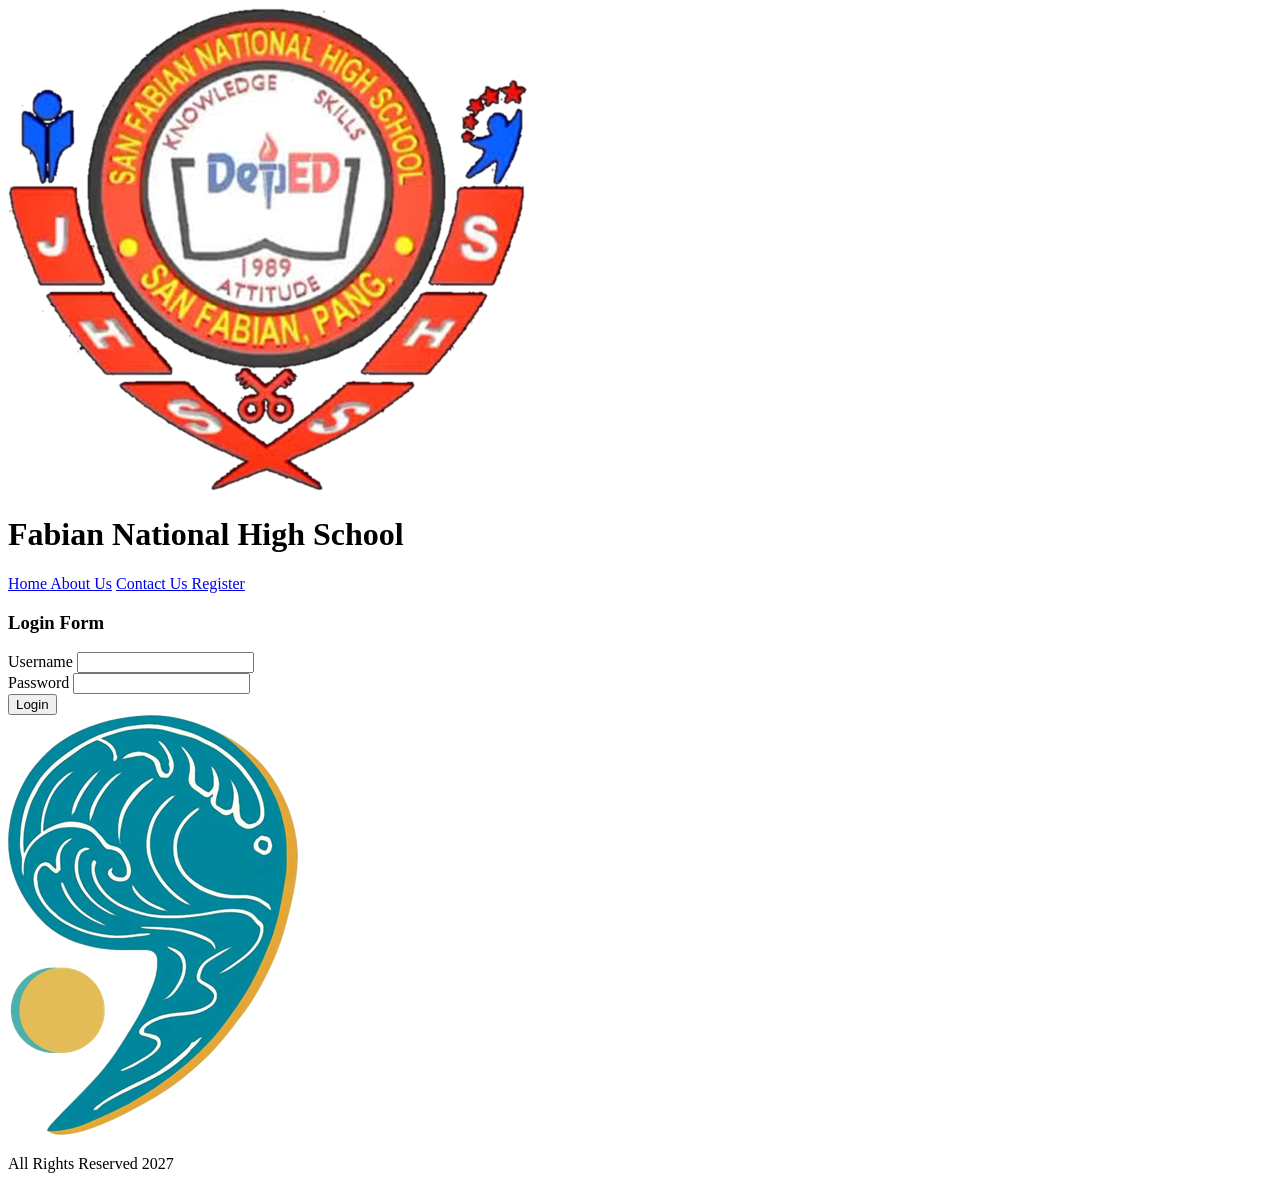
==== Week1/Week1.html @ 12e85763 "Update img in week 1" ====
<!doctype html>
<html lang="en">
  <head>
    <meta charset="UTF-8" />
    <meta name="viewport" content="width=device-width, initial-scale=1.0" />
    <title>Don Mariano Marcos Memorial state University</title>
    <link rel="stylesheet" href="styles.css" />
  </head>

  <body>
    <header>
      <img src="seal.png" alt="SFNHS Logo" />
      <h1>Fabian National High School</h1>
    </header>

    <nav>
      <a href="home.html"> Home </a>
      <a href="AboutUs.html">About Us</a>
      <a href="Contact.html">Contact Us </a>
      <a href="Register.html">Register </a>
    </nav>

    <main class="main-container">
      <div class="login-card">
        <div class="form-section">
          <h3>Login Form</h3>
          <form>
            <div class="input-group">
              <label for="username">Username</label>
              <input type="text" id="username" name="username" required />
            </div>
            <div class="input-group">
              <label for="password">Password</label>
              <input type="password" id="password" name="password" required />
            </div>
            <button type="submit" class="login-btn">Login</button>
          </form>
        </div>

        <!-- Right Side: The Image -->
        <div class="image-section">
          <img src="emblem.png" alt="White Sands Logo" />
        </div>
      </div>
    </main>

    <footer>
      <p>All Rights Reserved 2027</p>
    </footer>
  </body>
</html>
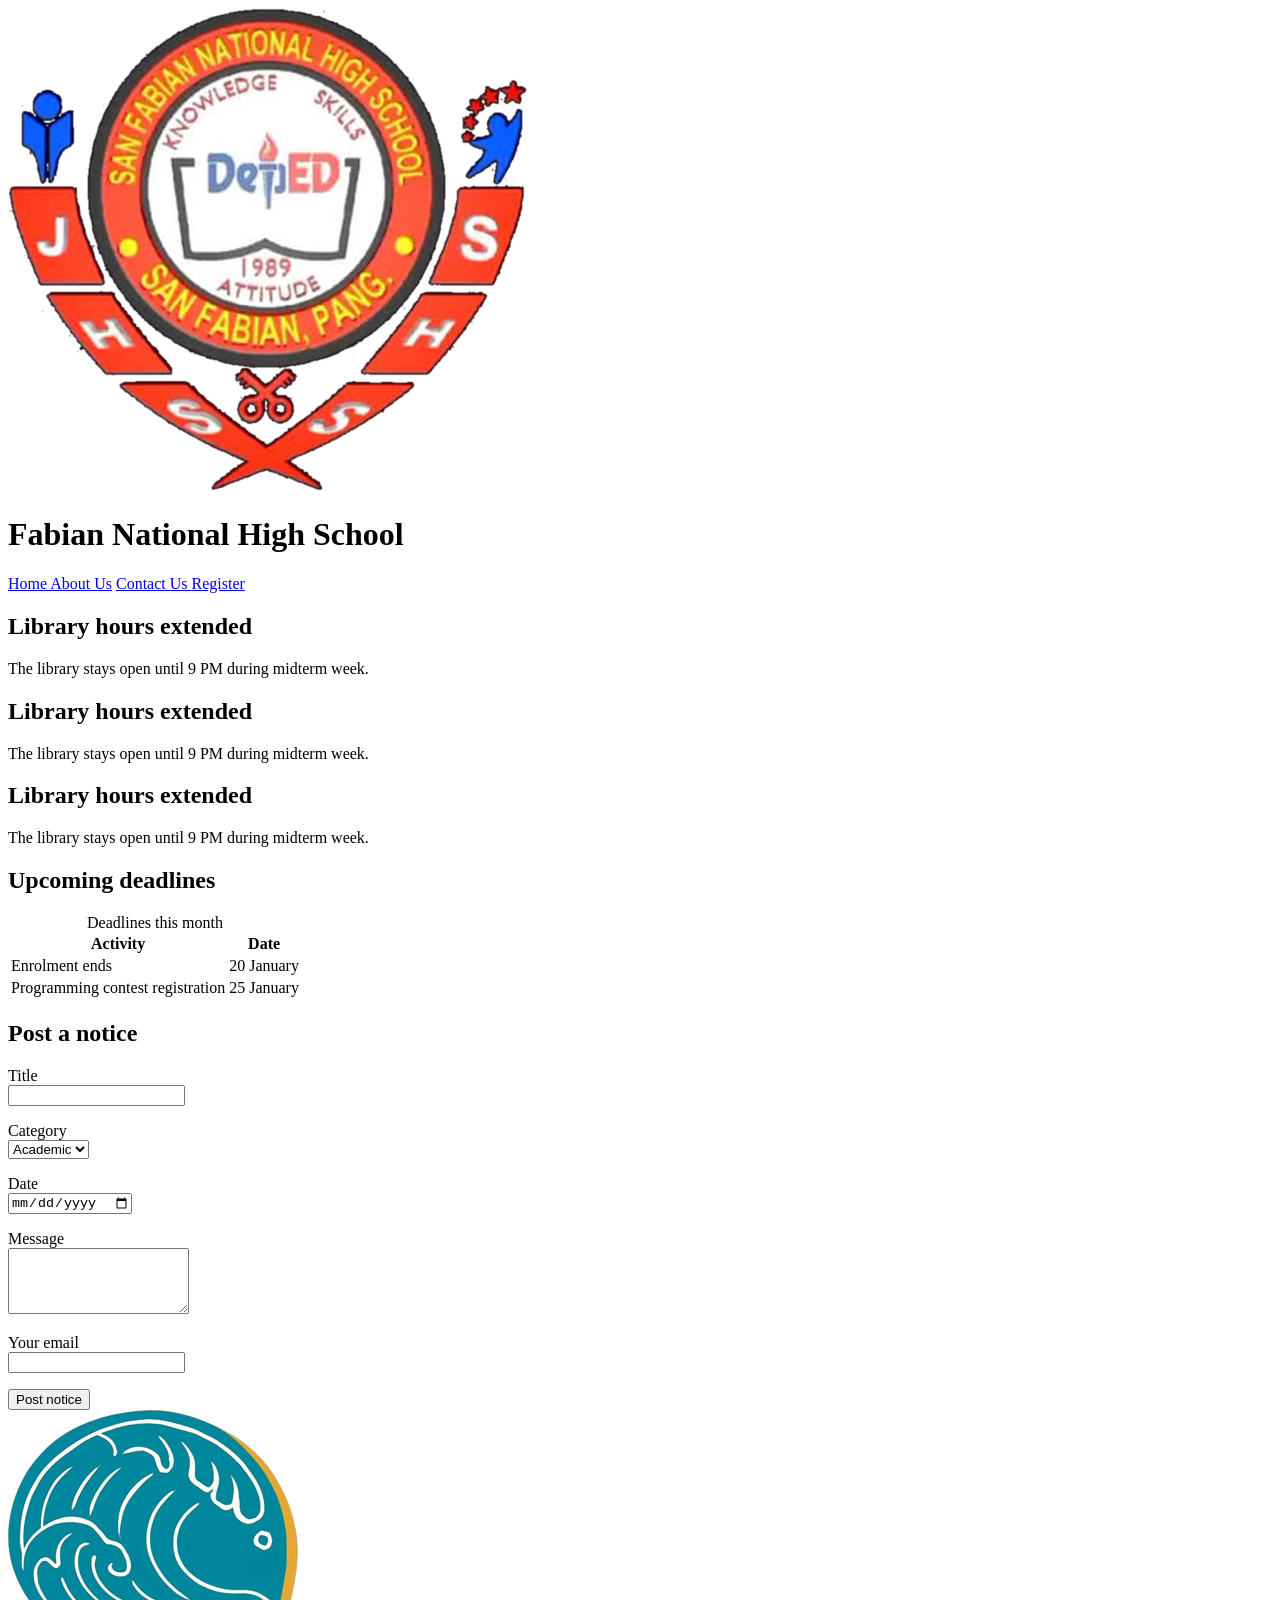
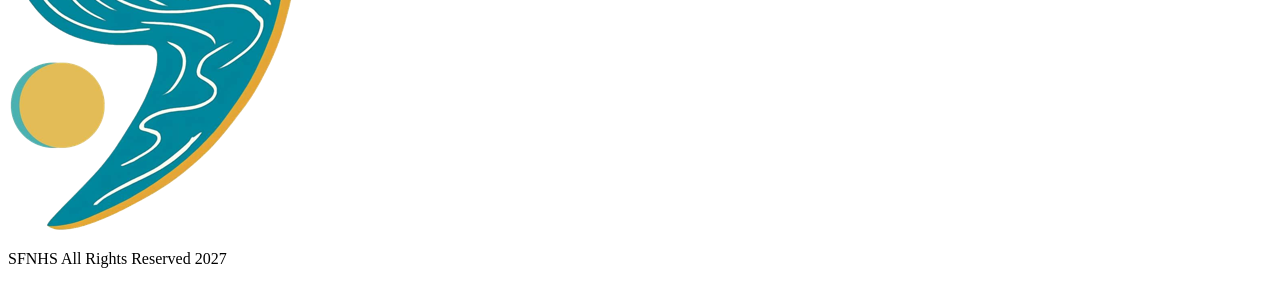
==== commit 5e59844d: "Updated Week 1" ====
--- a/Week1/Week1.html
+++ b/Week1/Week1.html
@@ -1,51 +1,106 @@
 <!doctype html>
 <html lang="en">
   <head>
-    <meta charset="UTF-8" />
-    <meta name="viewport" content="width=device-width, initial-scale=1.0" />
-    <title>Don Mariano Marcos Memorial state University</title>
-    <link rel="stylesheet" href="styles.css" />
+    <meta charset="utf-8" />
+    <meta name="viewport" content="width=device-width, initial-scale=1" />
+    <title>Campus Notices</title>
   </head>
 
   <body>
     <header>
       <img src="seal.png" alt="SFNHS Logo" />
       <h1>Fabian National High School</h1>
+      <nav>
+        <a href="home.html"> Home </a>
+        <a href="AboutUs.html">About Us</a>
+        <a href="Contact.html">Contact Us </a>
+        <a href="Register.html">Register </a>
+      </nav>
     </header>
 
-    <nav>
-      <a href="home.html"> Home </a>
-      <a href="AboutUs.html">About Us</a>
-      <a href="Contact.html">Contact Us </a>
-      <a href="Register.html">Register </a>
-    </nav>
+    <main>
+      <article class="notice">
+        <h2>Library hours extended</h2>
+        <p>The library stays open until 9 PM during midterm week.</p>
+      </article>
 
-    <main class="main-container">
-      <div class="login-card">
-        <div class="form-section">
-          <h3>Login Form</h3>
-          <form>
-            <div class="input-group">
-              <label for="username">Username</label>
-              <input type="text" id="username" name="username" required />
-            </div>
-            <div class="input-group">
-              <label for="password">Password</label>
-              <input type="password" id="password" name="password" required />
-            </div>
-            <button type="submit" class="login-btn">Login</button>
-          </form>
-        </div>
+      <article class="notice">
+        <h2>Library hours extended</h2>
+        <p>The library stays open until 9 PM during midterm week.</p>
+      </article>
 
-        <!-- Right Side: The Image -->
-        <div class="image-section">
-          <img src="emblem.png" alt="White Sands Logo" />
-        </div>
-      </div>
+      <article class="notice">
+        <h2>Library hours extended</h2>
+        <p>The library stays open until 9 PM during midterm week.</p>
+      </article>
+
+      <section id="deadlines">
+        <h2>Upcoming deadlines</h2>
+        <table>
+          <caption>
+            Deadlines this month
+          </caption>
+          <thead>
+            <tr>
+              <th scope="col">Activity</th>
+              <th scope="col">Date</th>
+            </tr>
+          </thead>
+          <tbody>
+            <tr>
+              <td>Enrolment ends</td>
+              <td>20 January</td>
+            </tr>
+            <tr>
+              <td>Programming contest registration</td>
+              <td>25 January</td>
+            </tr>
+          </tbody>
+        </table>
+      </section>
+
+      <section id="submit">
+        <h2>Post a notice</h2>
+        <form action="#" method="post">
+          <p>
+            <label for="title">Title</label><br />
+            <input
+              type="text"
+              id="title"
+              name="title"
+              required
+              maxlength="100"
+            />
+          </p>
+          <p>
+            <label for="category">Category</label><br />
+            <select id="category" name="category">
+              <option value="academic">Academic</option>
+              <option value="event">Event</option>
+              <option value="general">General</option>
+            </select>
+          </p>
+          <p>
+            <label for="date">Date</label><br />
+            <input type="date" id="date" name="date" />
+          </p>
+          <p>
+            <label for="message">Message</label><br />
+            <textarea id="message" name="message" rows="4" required></textarea>
+          </p>
+          <p>
+            <label for="email">Your email</label><br />
+            <input type="email" id="email" name="email" required />
+          </p>
+          <button type="submit">Post notice</button>
+        </form>
+      </section>
     </main>
 
+    <img src="emblem.png" alt="White Sands Logo" />
+
     <footer>
-      <p>All Rights Reserved 2027</p>
+      <p>SFNHS All Rights Reserved 2027</p>
     </footer>
   </body>
 </html>
